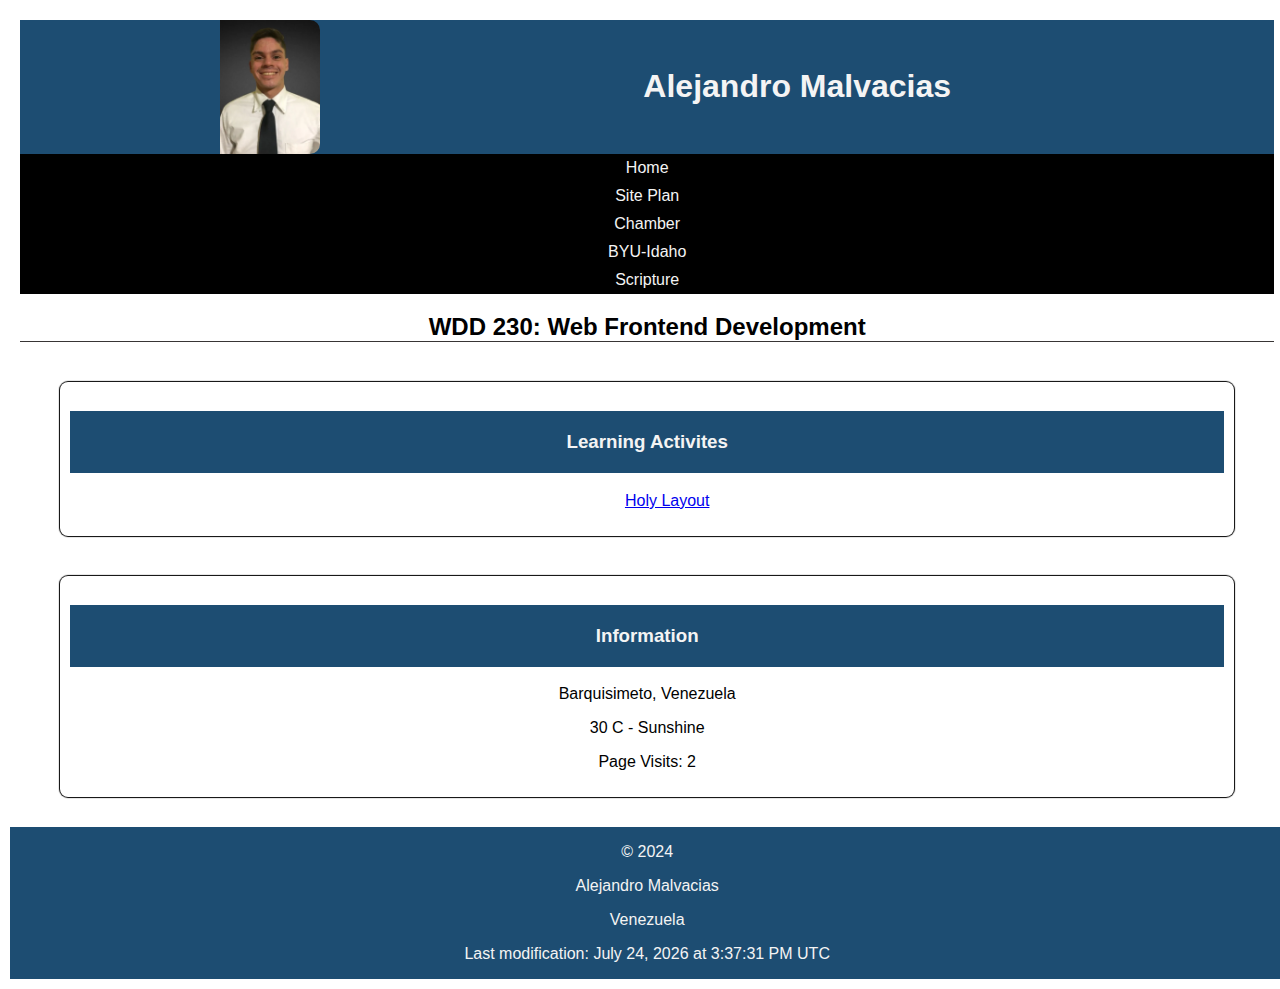
==== index.html @ 52d87d72 "Course Home Page done!" ====
<!DOCTYPE html>
<html lang="en">
<head>
    <meta charset="UTF-8">
    <meta name="viewport" content="width=device-width, initial-scale=1.0">
    <meta name="author" content="Alejandro Malvacias">
    <meta name="description" content="This is my repository for the WDD230 class, from student Alejandro Malvacias. Here you can find the links that will take you to my assignments completed during the course. This is course assignment portal">
    <title>Alejandro Malvacias - WDD230 - Web FrontEnd Development</title>
    <link rel="stylesheet" href="styles/base.css">
</head>
<body>
    <header>
        <img src="images/me.webp" alt="Image of me">
        <h1>Alejandro Malvacias</h1>
    </header>
    <nav>
        <a href="#">Home</a>
        <a href="lesson03/chamber-site-plan.html">Site Plan</a>
        <a href="chamber/">Chamber</a>
        <a href="https://www.byui.edu/" target="_blank">BYU-Idaho</a>
        <a href="https://www.churchofjesuschrist.org/study/scriptures/nt/john/17?lang=eng" target="_blank">Scripture</a>
    </nav>
    <main>
        <h2>WDD 230: Web Frontend Development</h2>
        <section class="card">
            <h3>Learning Activites</h3>
            <ul>
                <li>
                    <a href="lesson01/holygrail.html">Holy Layout</a>
                </li>
            </ul>
        </section>
        <section class="card">
            <h3>Information</h3>
            <p>Barquisimeto, Venezuela</p>
            <p>30 C - Sunshine</p>
            <p>Page Visits: 2</p>
        </section>
    </main>
    <footer>
        <p>&copy; 2024</p>
        <p>Alejandro Malvacias</p>
        <p>Venezuela</p>
        <p id="lastModified">Last modification: </p>
    </footer>
    <script src="scripts/getdates.js"></script>
</body>
</html>
---- styles/base.css ----
html{
    font-family: 'Roboto', sans-serif;
}

body{
    margin: 0;
    display: grid;
    grid-template-columns: auto auto;
    align-items: center;
    padding: 20px;
}

img{
    width: 100px;
    padding-left:200px;
    border-radius: 10px;
}

header {
    display: grid;
    grid-template-columns: auto auto;
    align-items: center;
    background-color: #1D4D72;
    width: 98vw;
}

h1 {
    color: #f4f4f4;
}

h2{
    border-bottom: 1px solid #383535; 
}

h3{
    background-color: #1D4D72;
    color: #f4f4f4;
    padding: 20px;
}

nav {
    grid-column: span 2;
    text-align: center;
    background-color: #000000;
}

nav a{
    display: block;
    padding: 5px;
    text-decoration: none;
    color: #f4f4f4;
}

li{
    list-style-type: none;
}


main {
    grid-column: span 2;
    text-align: center;
}


.card {
    padding: 10px;
    border-radius: 8px;
    margin: 40px;
    box-shadow: 0px 0px 1px 1px;
}

footer {
    grid-column: span 2;
    text-align: center;
    background-color: #1D4D72;
    margin: -10px;
}

footer p{
    color: #f4f4f4;
}
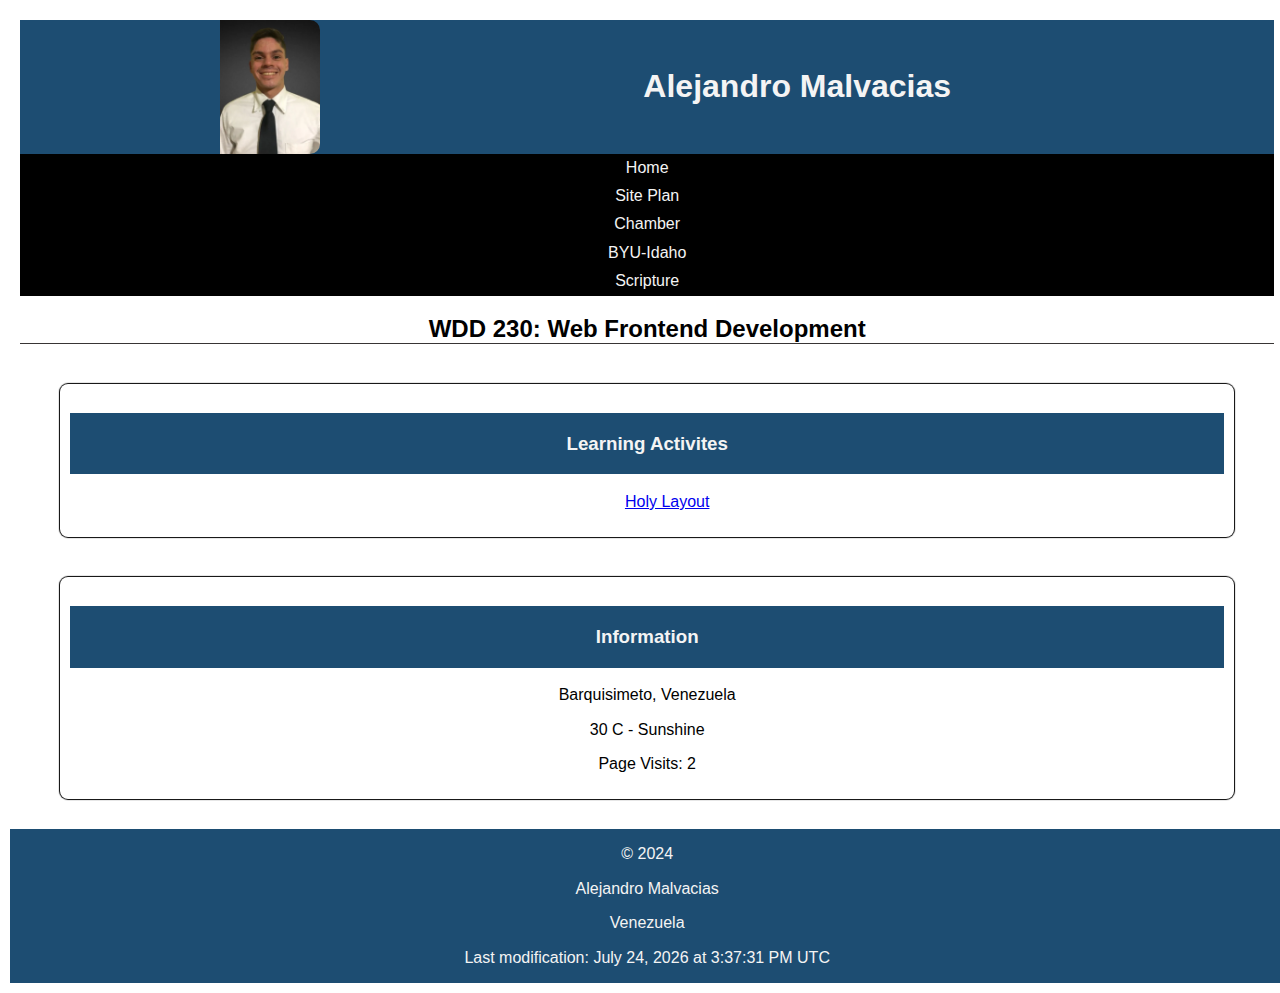
==== commit 0a5f70ad: "Normalize CSS" ====
--- a/index.html
+++ b/index.html
@@ -6,7 +6,13 @@
     <meta name="author" content="Alejandro Malvacias">
     <meta name="description" content="This is my repository for the WDD230 class, from student Alejandro Malvacias. Here you can find the links that will take you to my assignments completed during the course. This is course assignment portal">
     <title>Alejandro Malvacias - WDD230 - Web FrontEnd Development</title>
+    <link rel="stylesheet" href="styles/normalize.css">
     <link rel="stylesheet" href="styles/base.css">
+    <link rel="icon" href="favicon.ico">
+    <meta property="og:title" content="Alejandro Malvacias - WDD230 - Web FrontEnd Development">
+    <meta property="og:type" content="Home page">
+    <meta property="og:image" content="https://images.app.goo.gl/UejKcogjPbYpDb7C9">
+    <meta property="url" content="https://alejandrodm19.github.io/wdd230/">
 </head>
 <body>
     <header>
@@ -26,7 +32,7 @@
             <h3>Learning Activites</h3>
             <ul>
                 <li>
-                    <a href="lesson01/holygrail.html">Holy Layout</a>
+                    <a href="lesson01/holygrail.html" target="_blank">Holy Layout</a>
                 </li>
             </ul>
         </section>
